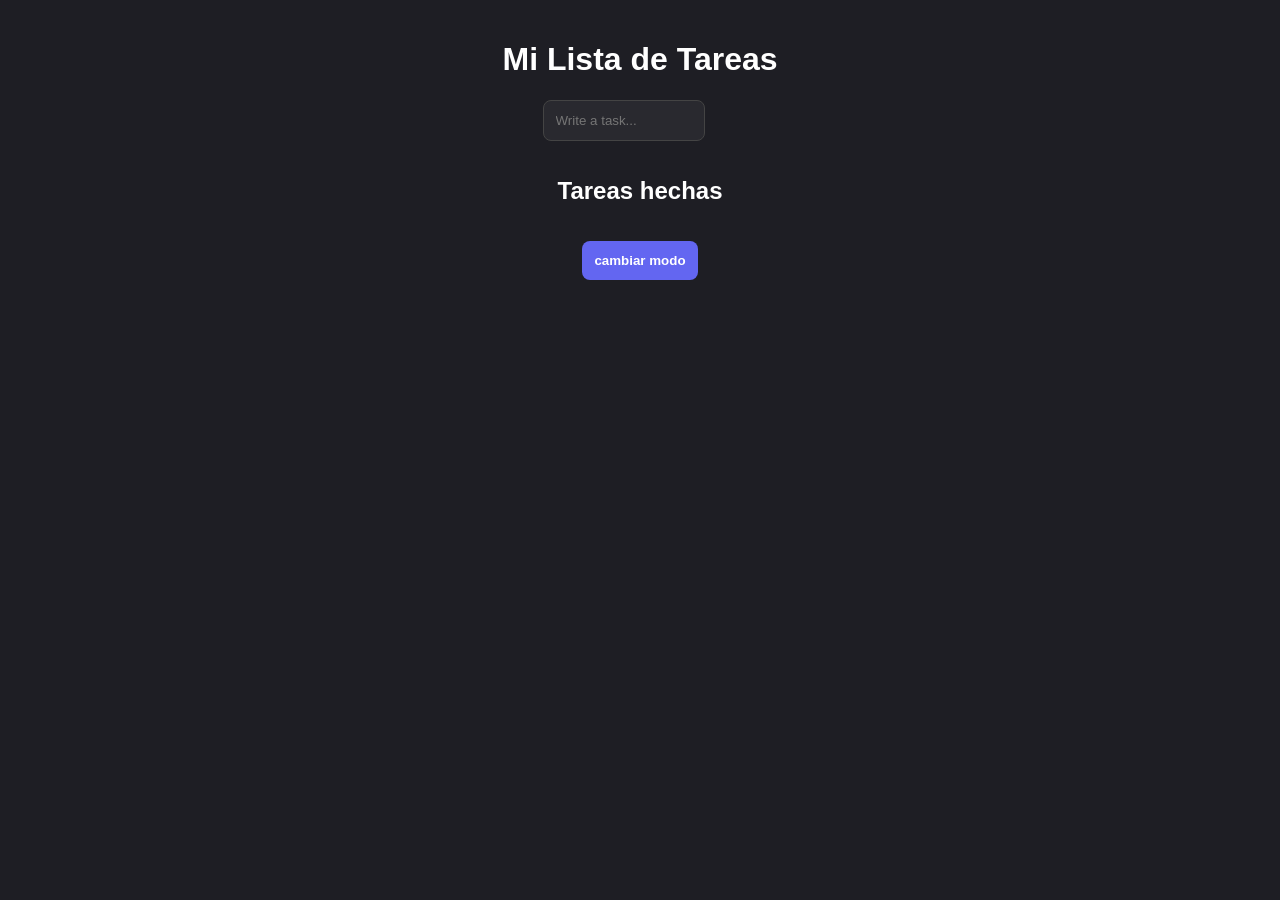
==== index.html @ 91da5e85 "d" ====
<!DOCTYPE html>
<html lang="en">
<head>
	<meta charset="UTF-8">
	<meta name="viewport" content="width=device-width, initial-scale=1.0">
	<title>Taslow | Task Flow Management</title>
	<link rel="stylesheet" href="CSS/styles.css">
</head>
<body>
	<h1>Mi Lista de Tareas</h1>
    
	<div class="box-input">
	  <div class="border">
	    <input type="text" name="text" class="gradient-text" placeholder="Write a task...">
	  </div>
	</div>
	<div id="contenedorDeLista">
		<ol id="miLista">
        </ol>
	</div>

	<h2>Tareas hechas</h2>
	<div id="contenedorDeLista">
		<ul id="listaHecha">
        </ul>
	</div>

	<button class="gradient-button" id="btnModo">
	    <span class="gradient-text">cambiar modo</span>
	</button>
    <script src="JavaScript/script.js"></script>
</body>
</html>
---- CSS/styles.css ----
:root {
    --bg: #1e1e24;
    --card: #2d2d3a;
    --text: #ffffff;
    --primary: #6366f1;
    --danger: #ff4757;
}

body.light-mode {
    --bg: #f4f4f9;
    --card: #ffffff;
    --text: #2d2d3a;
}

body {
    background: var(--bg);
    color: var(--text);
    font-family: 'Segoe UI', sans-serif;
    display: flex;
    flex-direction: column;
    align-items: center;
    transition: 0.3s;
    margin: 0;
    padding: 20px;
}

.container {
    background: var(--card);
    padding: 2rem;
    border-radius: 16px;
    box-shadow: 0 10px 30px rgba(0,0,0,0.1);
    width: 100%;
    max-width: 450px;
}

input {
    width: 70%;
    padding: 12px;
    border-radius: 8px;
    border: 1px solid #444;
    background: rgba(255,255,255,0.05);
    color: var(--text);
}

button {
    padding: 12px;
    border-radius: 8px;
    border: none;
    background: var(--primary);
    color: white;
    cursor: pointer;
    font-weight: bold;
}

button:hover { filter: brightness(1.2); }

.tarea-item {
    display: flex;
    justify-content: space-between;
    padding: 10px;
    border-bottom: 1px solid rgba(255,255,255,0.1);
    animation: slideIn 0.3s ease;
}

@keyframes slideIn {
    from { opacity: 0; transform: translateX(-10px); }
    to { opacity: 1; transform: translateX(0); }
}
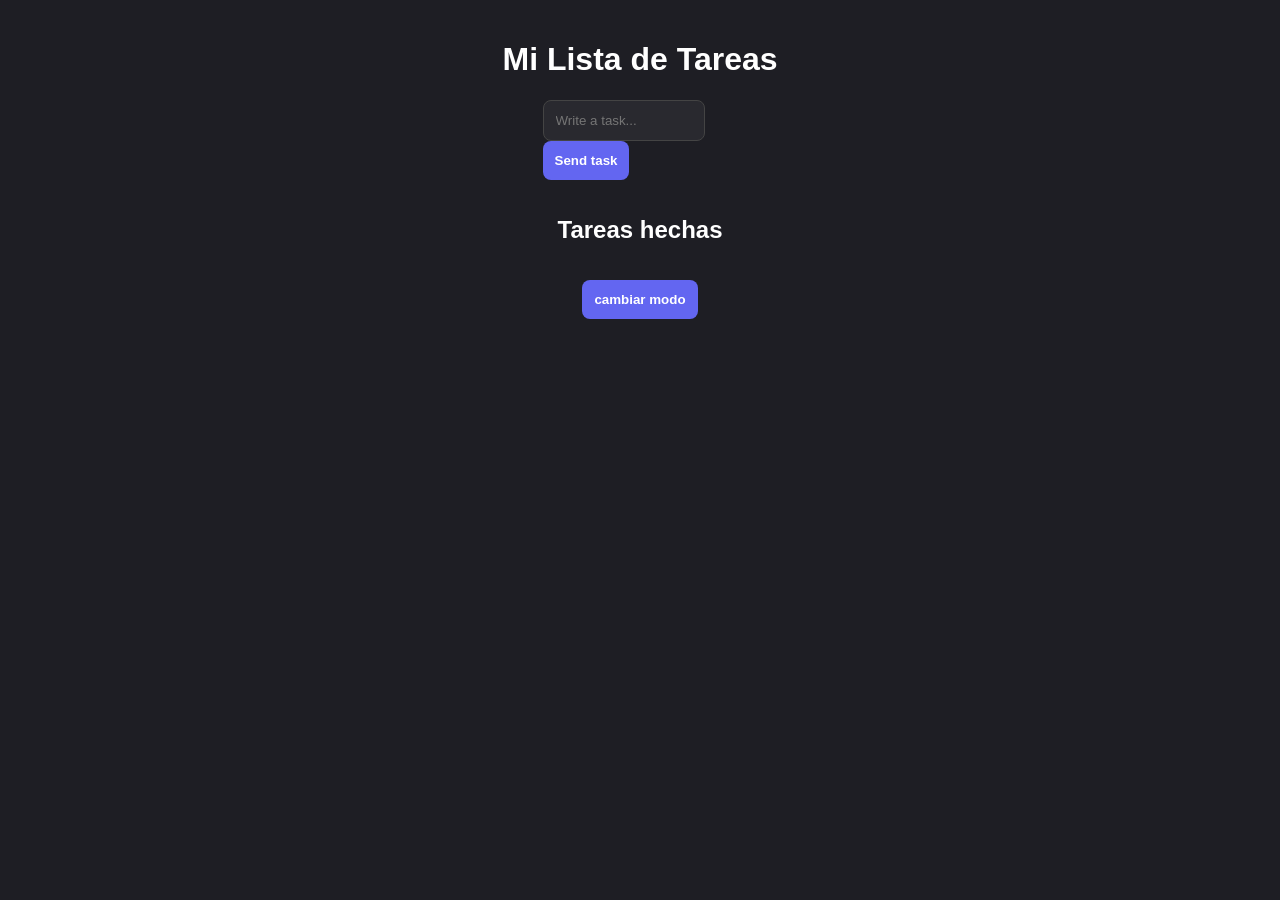
==== commit 447db333: "BORRE EL BOTON DE ENVIAR XD" ====
--- a/index.html
+++ b/index.html
@@ -13,6 +13,9 @@
 	  <div class="border">
 	    <input type="text" name="text" class="gradient-text" placeholder="Write a task...">
 	  </div>
+	<button class="gradient-button" id="btnEnviar">
+	    <span class="gradient-text">Send task</span>
+	</button>
 	</div>
 	<div id="contenedorDeLista">
 		<ol id="miLista">
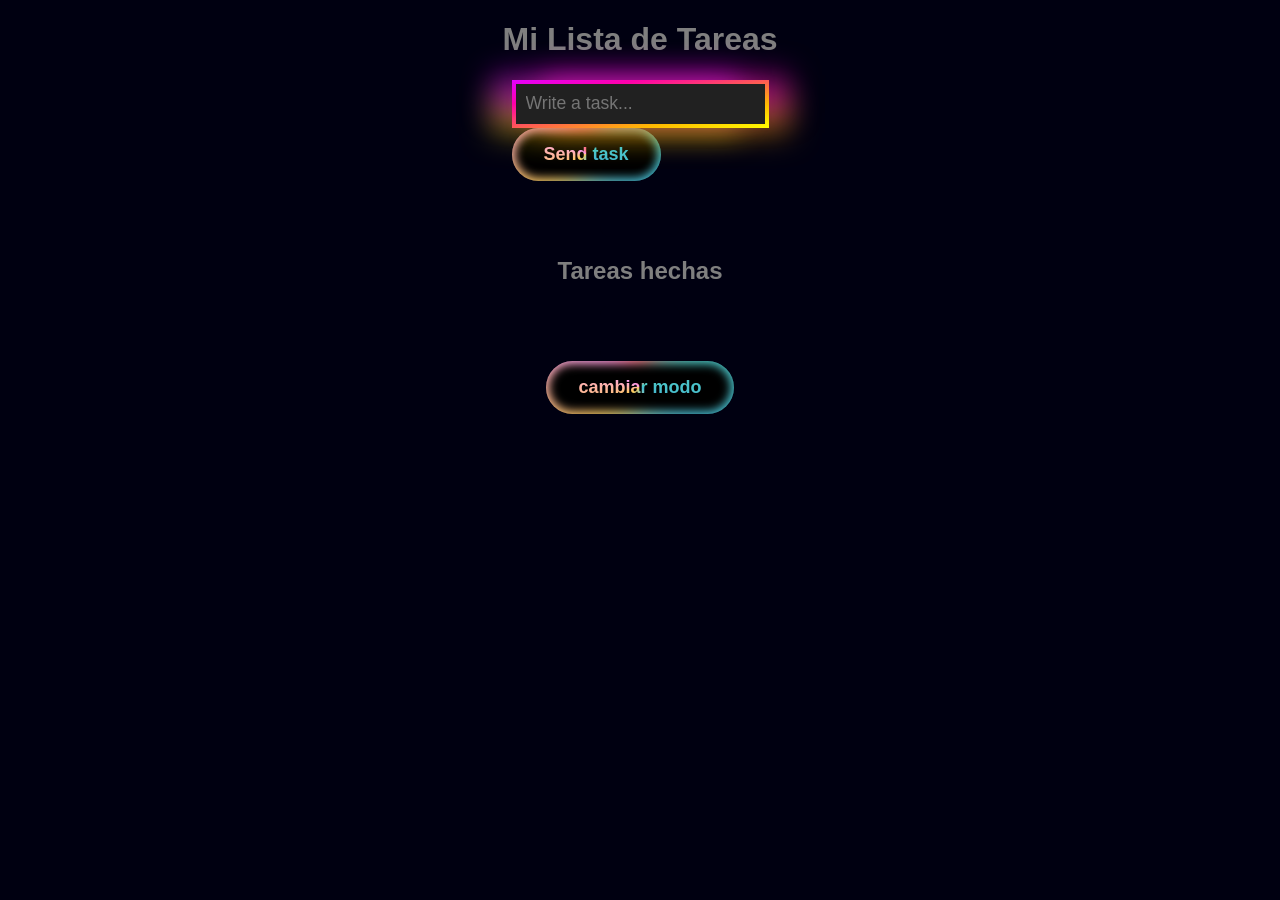
==== commit 34f49711: "Change input class from 'gradient-text' to 'input'" ====
--- a/index.html
+++ b/index.html
@@ -11,7 +11,7 @@
     
 	<div class="box-input">
 	  <div class="border">
-	    <input type="text" name="text" class="gradient-text" placeholder="Write a task...">
+	    <input type="text" name="text" class="input" placeholder="Write a task...">
 	  </div>
 	<button class="gradient-button" id="btnEnviar">
 	    <span class="gradient-text">Send task</span>
--- a/CSS/styles.css
+++ b/CSS/styles.css
@@ -1,68 +1,166 @@
-:root {
-    --bg: #1e1e24;
-    --card: #2d2d3a;
-    --text: #ffffff;
-    --primary: #6366f1;
-    --danger: #ff4757;
+body{
+	display: flex;
+	background:#000011;
+	min-height: 100vh;
+    margin: 0;
+	color: #7f7f7f;
+	font-family: sans-serif, Arial;
+	flex-direction: column;
+	align-items: center;
+	transition: background 0.3s, color 0.3s;
+}
+
+#contenedorDeLista{
+	background:#00001199;
+	border-radius: 10px;
+	padding: 20px;
+}
+
+#miInput{
+	background:#00001199;
+	padding: 10px;
+	border-radius: 10px;
+	color:#ddddddff;
 }
 
 body.light-mode {
-    --bg: #f4f4f9;
-    --card: #ffffff;
-    --text: #2d2d3a;
+    background:#EEEEFF !important;
+    color: #000011 !important;
 }
 
-body {
-    background: var(--bg);
-    color: var(--text);
-    font-family: 'Segoe UI', sans-serif;
-    display: flex;
-    flex-direction: column;
-    align-items: center;
-    transition: 0.3s;
-    margin: 0;
-    padding: 20px;
+.light-mode #contenedorDeLista, 
+.light-mode #miInput, 
+.light-mode button {
+    background: #EEEEFF !important;
+    color: #000011 !important;
 }
 
-.container {
-    background: var(--card);
-    padding: 2rem;
-    border-radius: 16px;
-    box-shadow: 0 10px 30px rgba(0,0,0,0.1);
-    width: 100%;
-    max-width: 450px;
+
+.gradient-button {
+  position: relative;
+  padding: 16px 32px;
+  font-size: 18px;
+  font-weight: bold;
+  color: white;
+  background: transparent;
+  border: none;
+  cursor: pointer;
+  border-radius: 50px;
+  overflow: hidden;
+  transition: transform 0.2s ease;
 }
 
-input {
-    width: 70%;
-    padding: 12px;
-    border-radius: 8px;
-    border: 1px solid #444;
-    background: rgba(255,255,255,0.05);
-    color: var(--text);
+.gradient-button:hover {
+  transform: scale(1.03);
 }
 
-button {
-    padding: 12px;
-    border-radius: 8px;
-    border: none;
-    background: var(--primary);
-    color: white;
-    cursor: pointer;
-    font-weight: bold;
+.gradient-button::before {
+  content: "";
+  position: absolute;
+  top: -50%;
+  left: -50%;
+  width: 200%;
+  height: 200%;
+  background: conic-gradient(
+    from 0deg,
+    #ff6b6b,
+    #4ecdc4,
+    #45b7d1,
+    #96ceb4,
+    #feca57,
+    #ff9ff3,
+    #ff6b6b
+  );
+  z-index: -2;
+  filter: blur(10px);
+  transform: rotate(0deg);
+  transition: transform 1.5s ease-in-out;
 }
 
-button:hover { filter: brightness(1.2); }
-
-.tarea-item {
-    display: flex;
-    justify-content: space-between;
-    padding: 10px;
-    border-bottom: 1px solid rgba(255,255,255,0.1);
-    animation: slideIn 0.3s ease;
+.gradient-button:hover::before {
+  transform: rotate(180deg);
 }
 
-@keyframes slideIn {
-    from { opacity: 0; transform: translateX(-10px); }
-    to { opacity: 1; transform: translateX(0); }
+.gradient-button::after {
+  content: "";
+  position: absolute;
+  inset: 3px;
+  background: #000000;
+  border-radius: 47px;
+  z-index: -1;
+  filter: blur(5px);
 }
+
+.gradient-text {
+  color: transparent;
+  background: conic-gradient(
+    from 0deg,
+    #ff6b6b,
+    #4ecdc4,
+    #45b7d1,
+    #96ceb4,
+    #feca57,
+    #ff9ff3,
+    #ff6b6b
+  );
+  background-clip: text;
+  filter: hue-rotate(0deg);
+}
+
+.gradient-button:hover .gradient-text {
+  animation: hue-rotating 2s linear infinite;
+}
+.box-input {
+  position: relative;
+}
+
+.border {
+  background-image: linear-gradient(to right bottom, #e300ff, #ff00aa, #ff5956, #ffb900, #fffe00);
+  box-shadow: -25px -10px 30px -5px rgba(225, 0, 255, 0.5),
+    25px -10px 30px -5px rgba(255, 0, 212, 0.5),
+    25px 10px 30px -5px rgba(255, 174, 0, 0.5),
+    -25px 10px 30px -5px rgba(255, 230, 0, 0.5);
+  padding: 4px;
+}
+
+.input {
+  background-color: #212121;
+  max-width: 250px;
+  height: 40px;
+  padding: 0 19px 0 10px;
+  font-size: 1.1em;
+  position: relative;
+  border: none;
+  color: white;
+  outline: 0;
+  overflow: hidden;
+}
+
+.box-input::after,
+.box-input::before {
+  content: "";
+  width: 130px;
+  height: 30px;
+  position: absolute;
+  z-index: -1;
+}
+
+.box-input::after {
+  bottom: 0;
+  right: 0;
+}
+
+.box-input::before {
+  top: 0;
+  left: 0;
+}
+
+.input::placeholder {
+  transition: all 0.5s ease-in, transform 0.2s ease-in 0.6s;
+}
+
+.input:focus::placeholder {
+  padding-left: 165px;
+  transform: translateY(-50px);
+}
+
